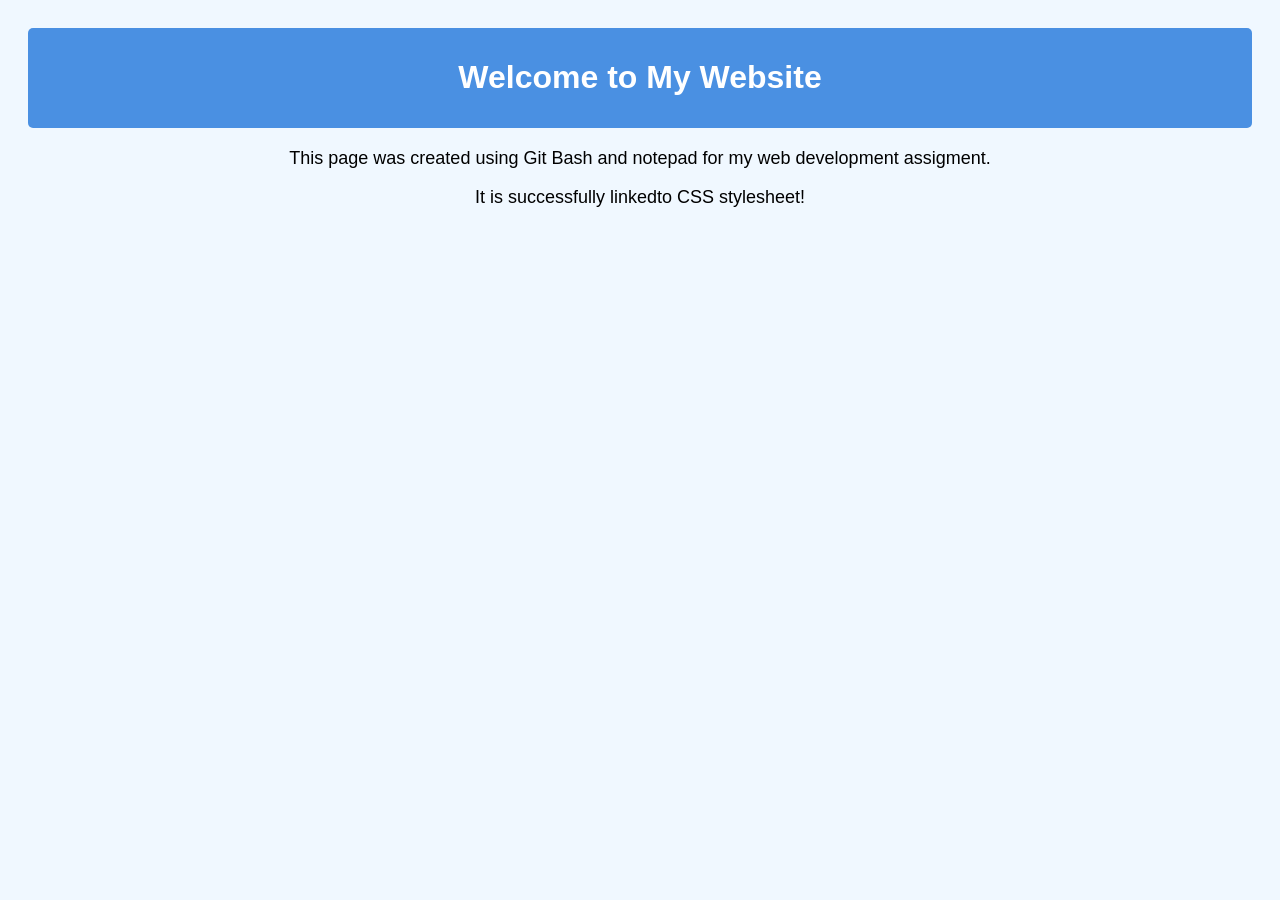
==== indext.html @ 869ce8c1 "Finished assignment files" ====
<!DOCTYPE HTML>
<html lang="en">
<head>
<meta charset="UTF-8">
<meta name="viewport" content="width=device, initial-scale=1.0">
<title> my first webpage</title>
<link rel="stylesheet" href="style.css">
</head>
<body>

   <header>
       <h1>Welcome to My Website</h1>
   </header>

   <main>
       <p>This page was created using Git Bash and notepad for my web development assigment.</p>
       <p>It is successfully linkedto CSS stylesheet!</p>
   </main>

</body>
</html>
---- style.css ----
body {
    background-color: #f0f8ff;
    font-family: Arial, sans-serif;
    color:333333;
    padding: 20px;
    text-align: center;
}

header {
    background-color: #4a90e2;
    color: white;
    padding: 10px;
    border-radius: 5px;
}
main {
    margin-top: 20px;
    font-size: 18px;
}
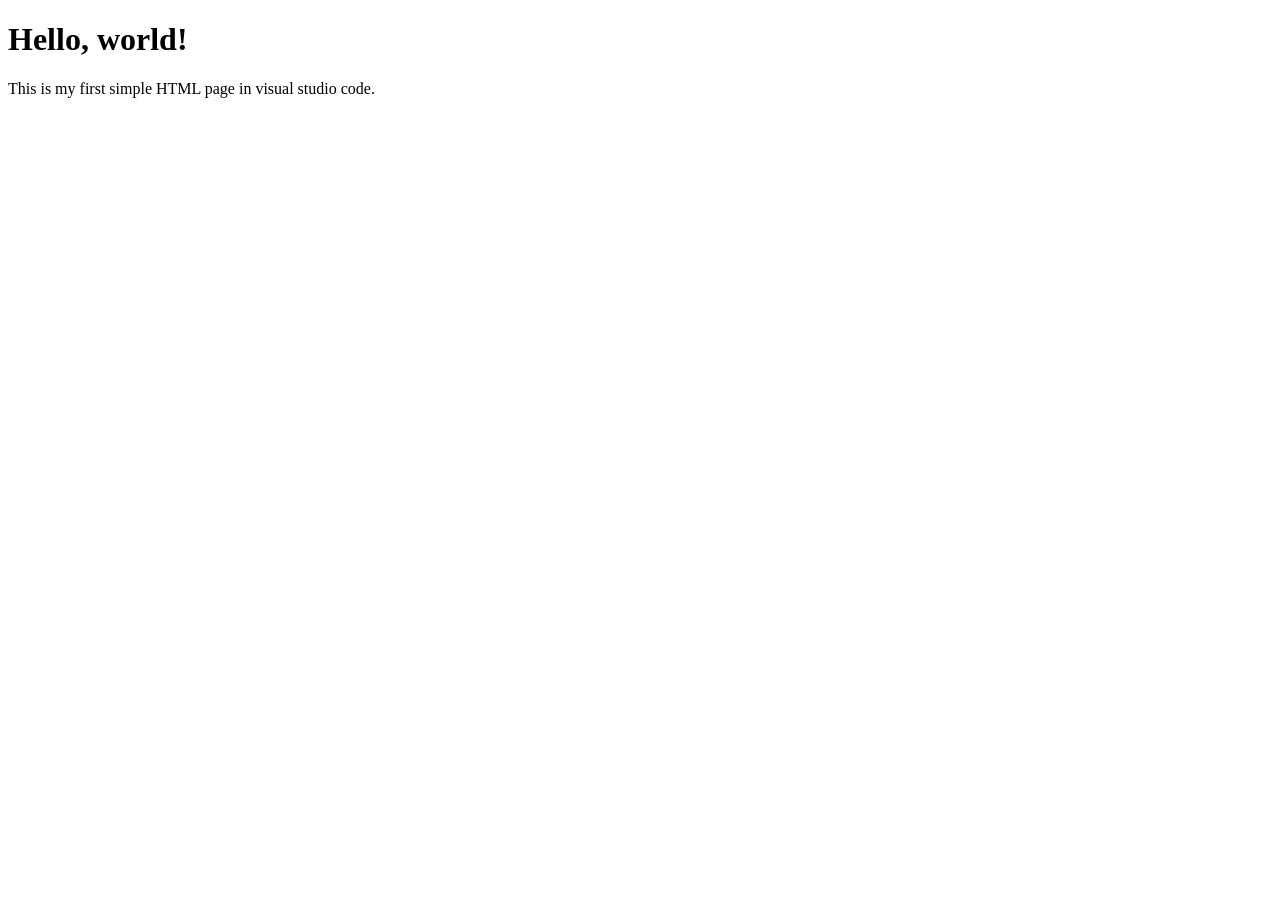
==== commit 6b60b58a: "CSS EFECTS ASSIGMENT" ====
--- a/indext.html
+++ b/indext.html
@@ -1,23 +1,10 @@
-
-
-<!DOCTYPE HTML>
-<html lang="en">
-<head>
-<meta charset="UTF-8">
-<meta name="viewport" content="width=device, initial-scale=1.0">
-<title> my first webpage</title>
-<link rel="stylesheet" href="style.css">
-</head>
-<body>
-
-   <header>
-       <h1>Welcome to My Website</h1>
-   </header>
-
-   <main>
-       <p>This page was created using Git Bash and notepad for my web development assigment.</p>
-       <p>It is successfully linkedto CSS stylesheet!</p>
-   </main>
-
-</body>
+<!doctype html>
+<html>
+    <head>
+        <title> my first webpage</title>
+    </head>
+    <body>
+        <h1>Hello, world!</h1>
+        <p>This is my first simple HTML page in visual studio code.</p>
+    </body>
 </html>
